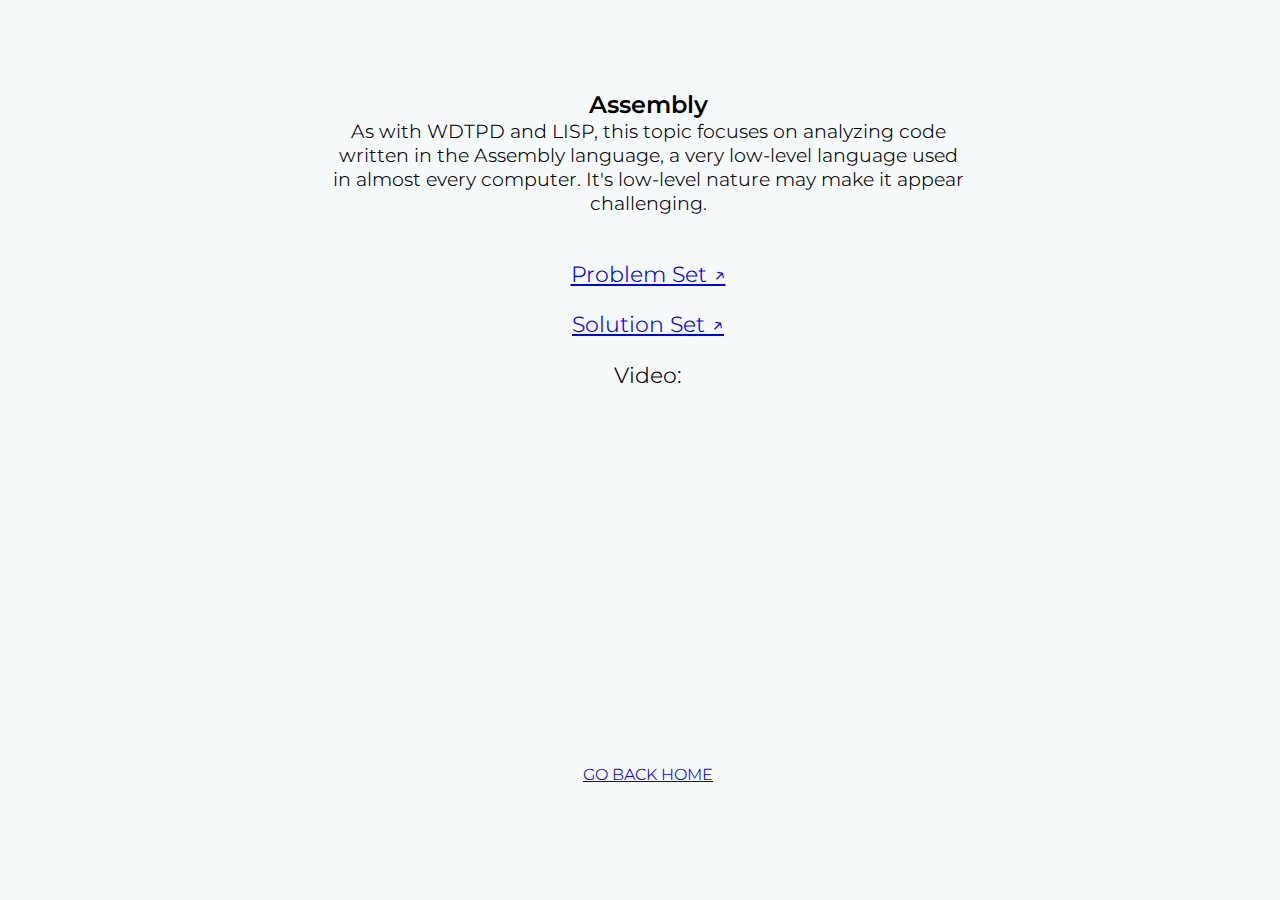
==== contests/four/assembly.html @ bcb3b294 "Add files via upload" ====
<!DOCTYPE html>
<html lang="en">
<head>
    <meta charset="UTF-8">
    <meta name="viewport" content="width=device-width, initial-scale=1.0">
    <title>Document</title>
    <link rel="stylesheet" href="../../styles.css">
    <style>
        @import url('https://fonts.googleapis.com/css2?family=Montserrat:ital,wght@0,100..900;1,100..900&display=swap');
    </style>

</head>
<body>
    
    <div class="main">
        <div class="title">Assembly</div>
        <div class="subtitle">
           As with WDTPD and LISP, this topic focuses on analyzing code written in the Assembly language, a very low-level language used in almost every computer. It's low-level nature may make it appear challenging.
        </div>
        <div>
            <p class="content_heading"><a target="blank" href="https://docs.google.com/document/d/1pjKUBcDmYicz0LXGK-10FHDhWOSgesAa/edit?usp=sharing&ouid=109381087445749512042&rtpof=true&sd=true">Problem Set &#x2197;</a></p>
            <p class="content_heading"><a target="blank" href="https://docs.google.com/document/d/1_-0VFaqUFfUtrkHEDQMiItRSV1b7PBzz/edit?usp=sharing&ouid=109381087445749512042&rtpof=true&sd=true">Solution Set &#x2197;</a></p>
            <p class="content_heading">Video: </p>
            <div class="video_holder">
                <iframe width="560" height="315" src="https://www.youtube.com/embed/qHlKKZIxgYI?si=Q_i9NTk8EAx7u_5j" title="YouTube video player" frameborder="0" allow="accelerometer; autoplay; clipboard-write; encrypted-media; gyroscope; picture-in-picture; web-share" referrerpolicy="strict-origin-when-cross-origin" allowfullscreen></iframe>
            <br>
            <br>    
            <p><a href="../../">GO BACK HOME</a></p>
        </div>

    </div>

</body>
</html>
---- styles.css ----
html{
    /* background-color: green; */
    font-family: "Montserrat", sans-serif;
    font-weight: 350;
    background-color: rgb(246, 249, 250);
}
a{
    color: blue;
}
body{
    width: 100vw;
    overflow-x: hidden;
    /* font-size: 40px; */
    scrollbar-gutter: stable both-edges;

}
.main{
    width: 50vw;
    margin-left: auto;
    margin-right: auto;
    margin-top: 10vh;
    /* background-color: blue; */
    justify-content: center;
    text-align: center;

}
.title{
    font-size: x-large;
    font-weight: 600;
}
.subtitle{
    font-size: larger;
    margin-bottom: 5vh;
}
.full_list{
    list-style: none;
    padding: 0;
}
.contest_li{
    margin: 1.5vh 0;
}
.contest_li p{
    margin: 0;
    font-size: 140%;
    font-weight: 500;
    margin-bottom: 1vh;
}
.contest_topics{
    list-style-position: inside;
    text-align: center;
    padding: 0;
    font-size: 105%;
}
.content_heading{
    font-size: 140%;
}
hr{
    /* background-color: black; */
    border: 1px solid black;
    margin: 0 auto;
    max-width: 50%;
 
}
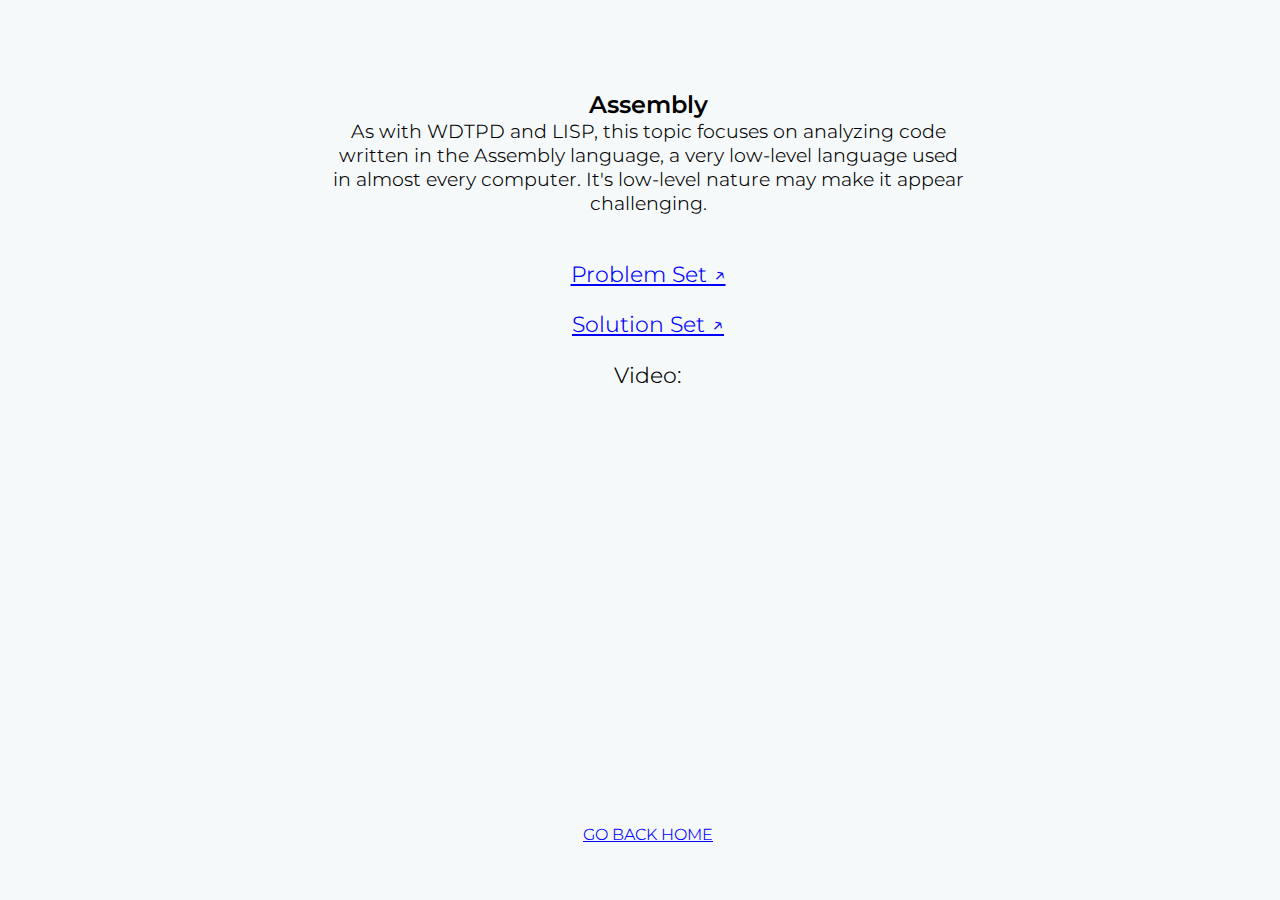
==== commit 2e1012e8: "Add files via upload" ====
--- a/contests/four/assembly.html
+++ b/contests/four/assembly.html
@@ -22,9 +22,9 @@
             <p class="content_heading"><a target="blank" href="https://docs.google.com/document/d/1_-0VFaqUFfUtrkHEDQMiItRSV1b7PBzz/edit?usp=sharing&ouid=109381087445749512042&rtpof=true&sd=true">Solution Set &#x2197;</a></p>
             <p class="content_heading">Video: </p>
             <div class="video_holder">
-                <iframe width="560" height="315" src="https://www.youtube.com/embed/qHlKKZIxgYI?si=Q_i9NTk8EAx7u_5j" title="YouTube video player" frameborder="0" allow="accelerometer; autoplay; clipboard-write; encrypted-media; gyroscope; picture-in-picture; web-share" referrerpolicy="strict-origin-when-cross-origin" allowfullscreen></iframe>
-            <br>
-            <br>    
+                <style>.embed-container { position: relative; padding-bottom: 56.25%; height: 0; overflow: hidden; max-width: 100%; } .embed-container iframe, .embed-container object, .embed-container embed { position: absolute; top: 0; left: 0; width: 100%; height: 100%; }</style><div class='embed-container'><iframe src="https://www.youtube.com/embed/qHlKKZIxgYI?si=Q_i9NTk8EAx7u_5j" frameborder='0' allowfullscreen></iframe></div>
+                <br>
+                <br>    
             <p><a href="../../">GO BACK HOME</a></p>
         </div>
 
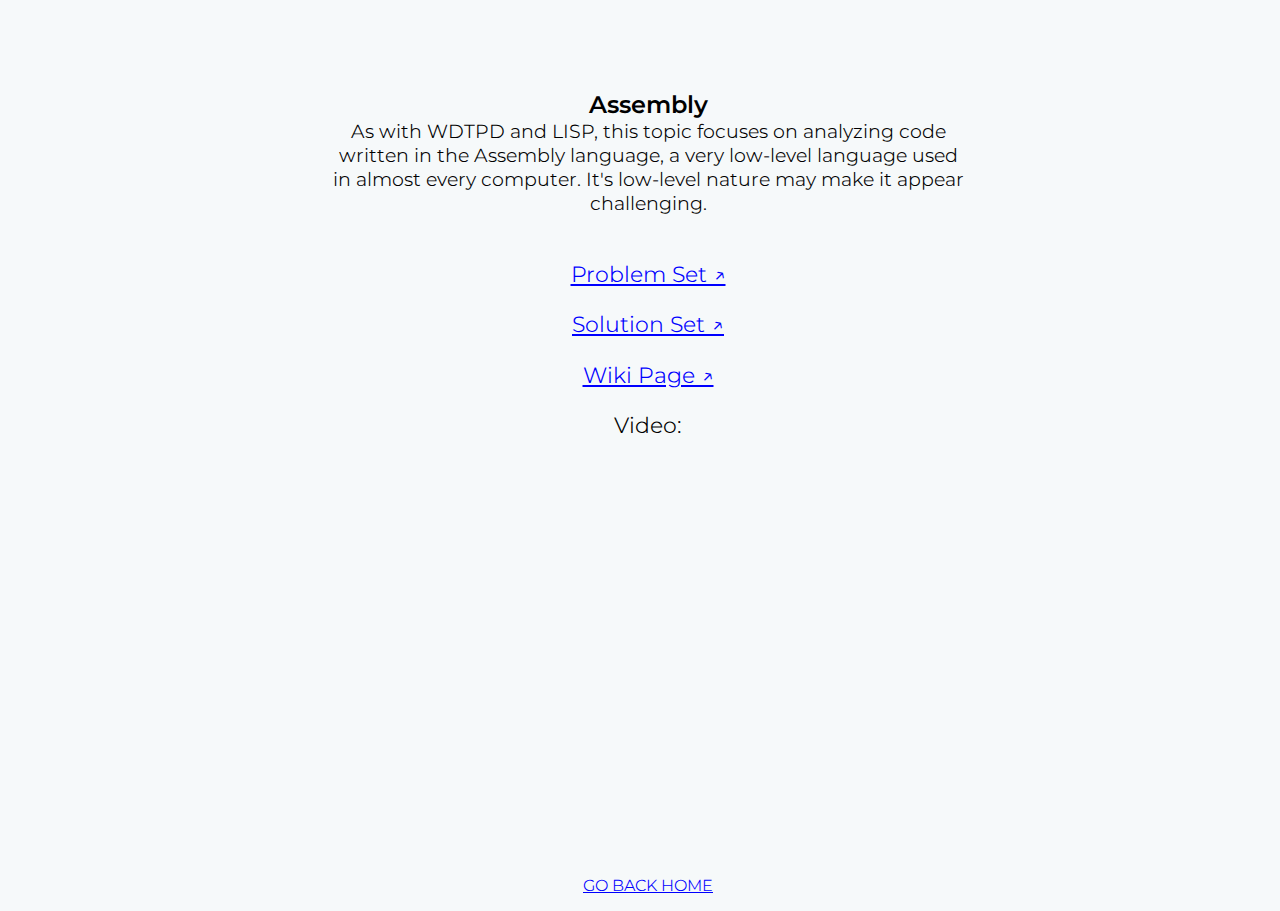
==== commit b6d2ad2a: "Added Wiki Pages" ====
--- a/contests/four/assembly.html
+++ b/contests/four/assembly.html
@@ -3,11 +3,11 @@
 <head>
     <meta charset="UTF-8">
     <meta name="viewport" content="width=device-width, initial-scale=1.0">
-    <title>Document</title>
     <link rel="stylesheet" href="../../styles.css">
     <style>
         @import url('https://fonts.googleapis.com/css2?family=Montserrat:ital,wght@0,100..900;1,100..900&display=swap');
     </style>
+    <title>Assembly</title>
 
 </head>
 <body>
@@ -20,6 +20,7 @@
         <div>
             <p class="content_heading"><a target="blank" href="https://docs.google.com/document/d/1pjKUBcDmYicz0LXGK-10FHDhWOSgesAa/edit?usp=sharing&ouid=109381087445749512042&rtpof=true&sd=true">Problem Set &#x2197;</a></p>
             <p class="content_heading"><a target="blank" href="https://docs.google.com/document/d/1_-0VFaqUFfUtrkHEDQMiItRSV1b7PBzz/edit?usp=sharing&ouid=109381087445749512042&rtpof=true&sd=true">Solution Set &#x2197;</a></p>
+            <p class="content_heading"><a target="blank" href="https://www.categories.acsl.org/wiki/index.php?title=Assembly_Language_Programming">Wiki Page &#x2197;</a></p>
             <p class="content_heading">Video: </p>
             <div class="video_holder">
                 <style>.embed-container { position: relative; padding-bottom: 56.25%; height: 0; overflow: hidden; max-width: 100%; } .embed-container iframe, .embed-container object, .embed-container embed { position: absolute; top: 0; left: 0; width: 100%; height: 100%; }</style><div class='embed-container'><iframe src="https://www.youtube.com/embed/qHlKKZIxgYI?si=Q_i9NTk8EAx7u_5j" frameborder='0' allowfullscreen></iframe></div>
--- a/styles.css
+++ b/styles.css
@@ -47,6 +47,7 @@
 }
 .contest_topics{
     list-style-position: inside;
+    list-style-type: none;
     text-align: center;
     padding: 0;
     font-size: 105%;
@@ -61,3 +62,15 @@
     max-width: 50%;
  
 }
+
+@media only screen and (max-width: 730px){
+    .main{
+        width: 95vw;
+        margin-left: auto;
+        margin-right: auto;
+        margin-top: 10vh;
+        /* background-color: blue; */
+        justify-content: center;
+        text-align: center;
+    }
+}
